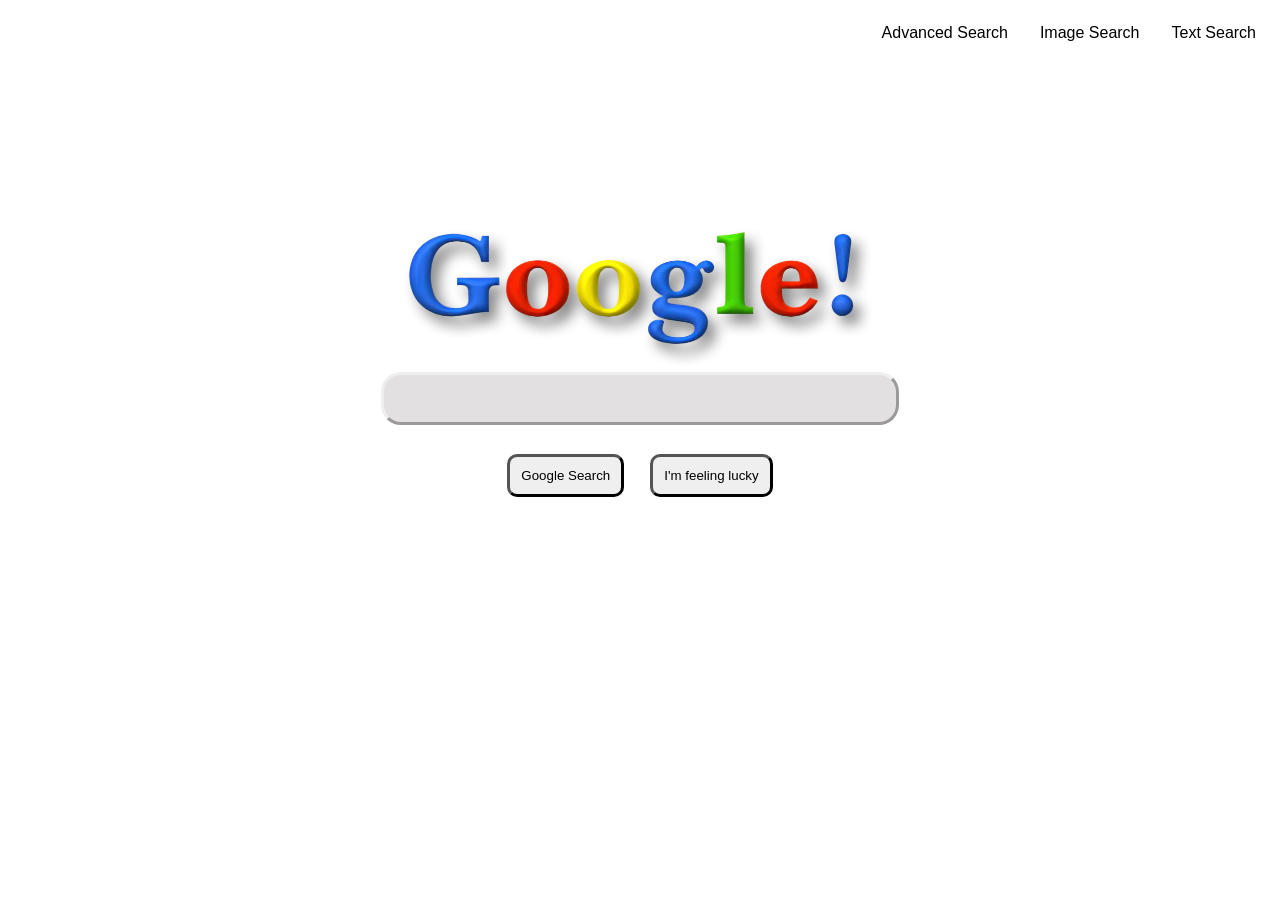
==== google search/index.html @ d95a0dfa "design for google search done" ====
<!DOCTYPE html>
<html lang="en">
    <head>
        <meta charset="utf-8">
        <meta name="viewport" content="width=device-width, initial-scale=1">
        <link rel="stylesheet" href="styles.css">
        <title>Search</title>
    </head>
    <body>
        <nav>
            <a href="index.html">Text Search</a>
            <a href="image.html">Image Search</a>
            <a href="advance.html">Advanced Search</a>
        </nav>

        <section id="search">

            <div id="logo">
                <img src="images/googleLogo.jpg" alt="google logo">
            </div>
            
            <form id="google" action="https://www.google.com/search">
                <input id="searchBar" type="text" name="q">
                <div id="buttons">
                    <input id="submitBtn" type="submit" value="Google Search">
                    <input id="lucky btn" type="button" value="I'm feeling lucky">
                </div>
                
            </form>
            
        </section>
        
        
    </body>
</html>
---- google search/styles.css ----
html {
    margin: auto;
    padding: auto;
    font-family: Arial, monospace;
}

body {
    display: flex;
    flex-direction: column;
}

nav {
    display: flex;
    flex-direction: row-reverse;
}

nav a {
    border: none;
    background-color: white;
    margin: 1rem;
    color: black;
    text-decoration: none;
}

nav a:hover {
    text-decoration: underline;
}

#search {
    display: flex;
    flex-direction: column;
    justify-content: center;
    align-items: center;
    height: 70vh;
}

#google {
    display: flex;
    flex-direction: column;
}

#searchBar {
   width: 30rem;
   padding: 1rem;
   background-color: rgb(226, 224, 224);
   border: outset;
   border-radius: 20px;
}

#searchBar:hover {
    border: inset black;
    background-color: rgb(165, 164, 164);
}

#logo img {
    width: 30rem;
    object-fit: cover;
}

#buttons {
    display: flex;
    justify-content: center;
    padding: 1rem;
}

#buttons input {
    padding: 0.7rem;
    margin: 0.8rem;
    border-radius: 10px;
    border: outset black;
}

#buttons input:hover {
    border:  inset black;
}

@media (max-width: 600px) {
    nav {
        align-items: center;
        flex-direction: row;
        justify-content: space-evenly;
    }

    #search {
        margin: auto;
        max-width: 90vw;
    }

    #logo img {
        width: 20rem;
    }

    #searchBar {
        width: 20rem;
        font-size: 1rem;;
    }

}
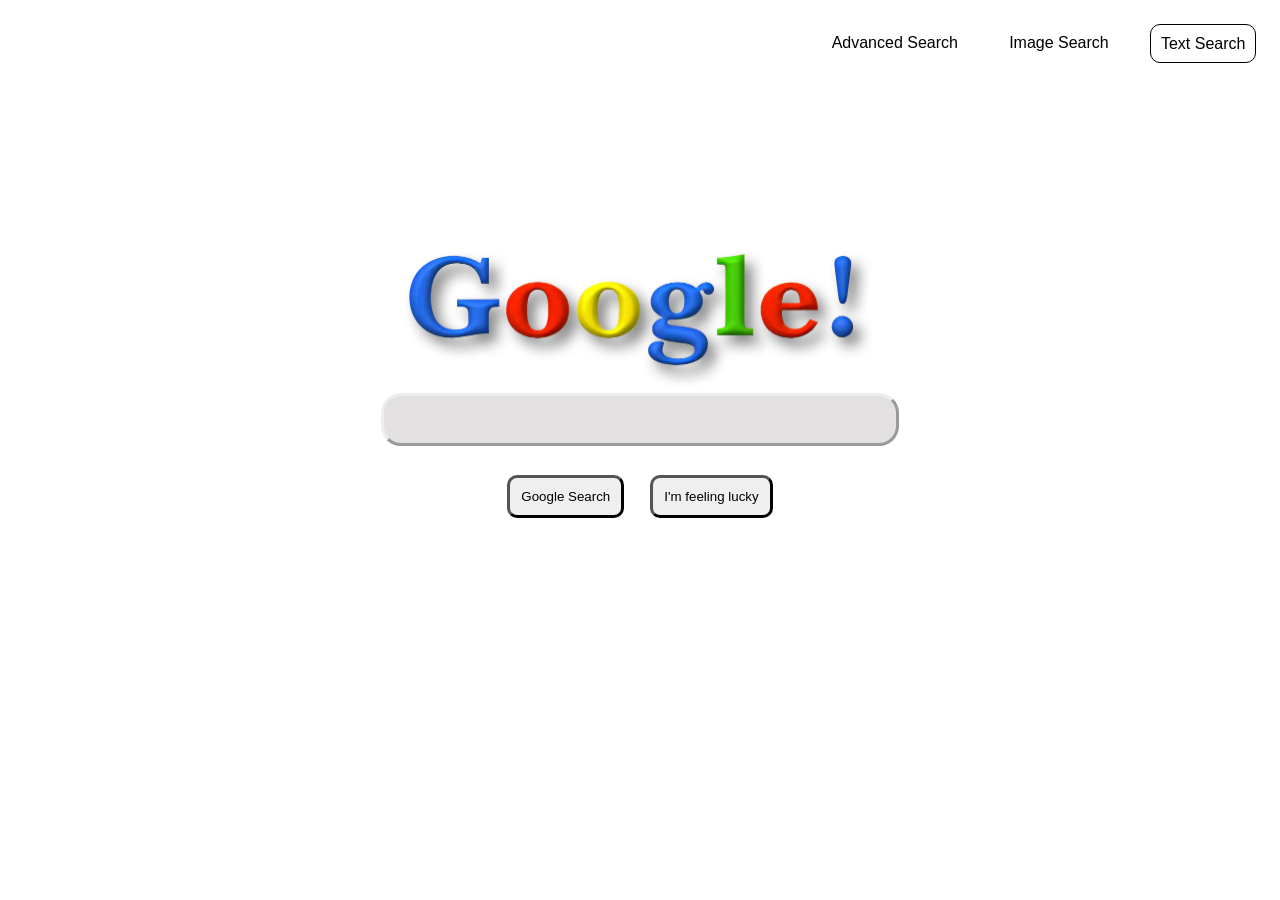
==== commit 71cdcc82: "google search and image search working" ====
--- a/google search/index.html
+++ b/google search/index.html
@@ -8,7 +8,7 @@
     </head>
     <body>
         <nav>
-            <a href="index.html">Text Search</a>
+            <a class="open" href="index.html">Text Search</a>
             <a href="image.html">Image Search</a>
             <a href="advance.html">Advanced Search</a>
         </nav>
--- a/google search/styles.css
+++ b/google search/styles.css
@@ -7,6 +7,10 @@
 body {
     display: flex;
     flex-direction: column;
+}
+
+.open {
+    border: solid 1px black;
 }
 
 nav {
@@ -20,6 +24,8 @@
     margin: 1rem;
     color: black;
     text-decoration: none;
+    border-radius: 10px;
+    padding: 0.6rem;
 }
 
 nav a:hover {
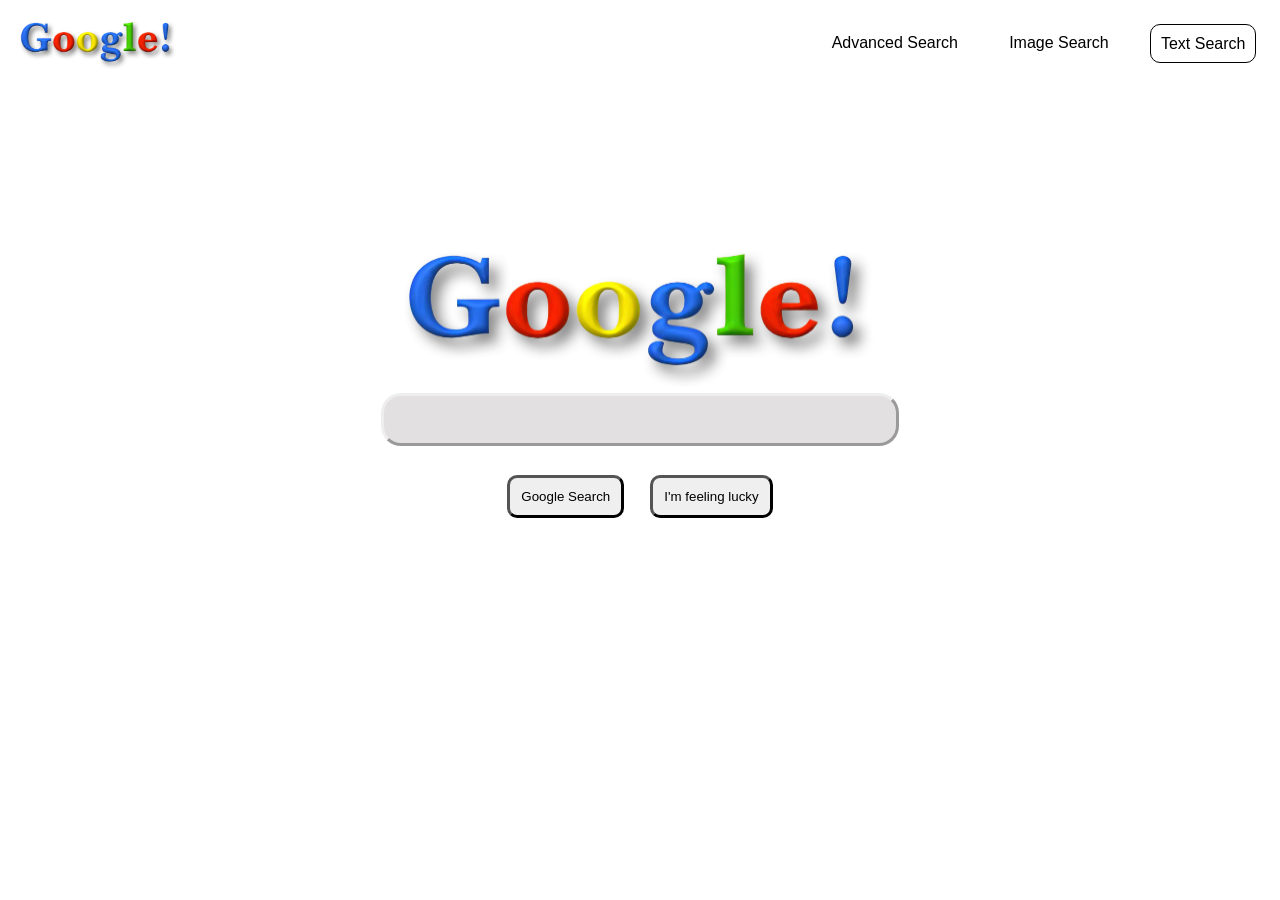
==== commit 16fb850e: "google images and advanced working" ====
--- a/google search/index.html
+++ b/google search/index.html
@@ -11,6 +11,7 @@
             <a class="open" href="index.html">Text Search</a>
             <a href="image.html">Image Search</a>
             <a href="advance.html">Advanced Search</a>
+            <img src="images/googleLogo.jpg" alt="google logo">
         </nav>
 
         <section id="search">
--- a/google search/styles.css
+++ b/google search/styles.css
@@ -30,6 +30,12 @@
 
 nav a:hover {
     text-decoration: underline;
+}
+
+nav img {
+    width: 10rem;
+    padding: 0.6rem;
+    margin-right: auto;
 }
 
 #search {
@@ -101,4 +107,44 @@
         font-size: 1rem;;
     }
 
+}
+
+/* advanced search */
+hr {
+    width: 95vw;
+}
+
+#advSection {
+    padding: 1rem 5rem;
+}
+
+#advSection h2 {
+    padding: 1rem 0;
+}
+
+#title {
+    font-size: 1.5rem;
+    padding-bottom: 0.5rem;;
+}
+
+.formItem {
+    display: grid;
+    grid-template-columns: 7rem 15rem;
+    padding: 1.5rem 0;
+}
+
+.formItem p {
+    padding-left: 1rem;;
+}
+
+.formItem input{
+    border-radius: 10px;
+    border: solid 1px;
+    height: 86px;
+    font-size: 1.5rem;
+}
+
+#advSubmit {
+    padding: 1rem;
+    border-radius: 10px;
 }
